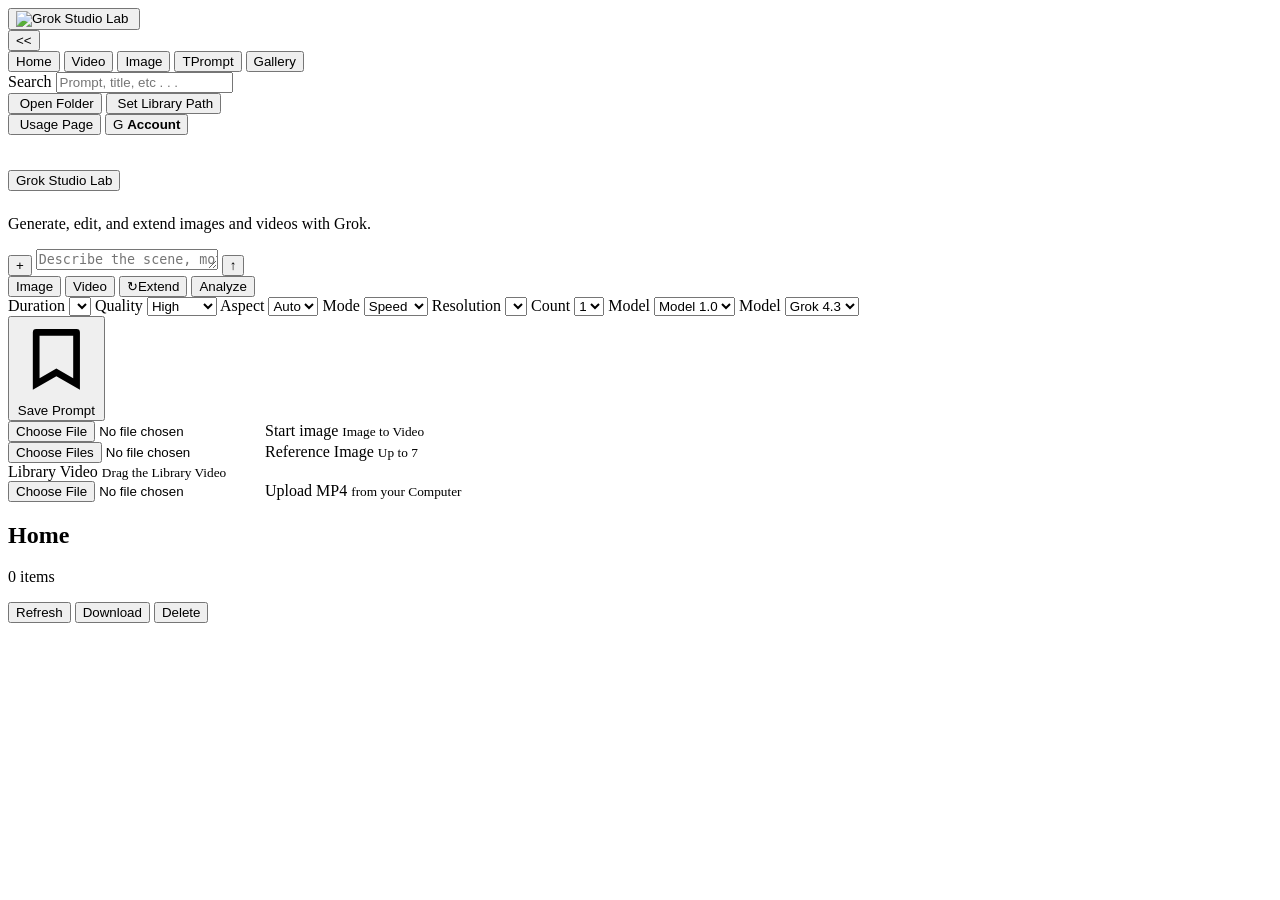
==== Grok Studio Lab.app/Contents/Resources/GrokStudio/studio_static/index.html @ 83d58e44 "Release Grok Studio Lab V6 for Mac" ====
<!doctype html>
<html lang="en">
  <head>
    <meta charset="utf-8" />
    <meta name="viewport" content="width=device-width, initial-scale=1" />
    <title>Grok Studio Lab</title>
    <link rel="stylesheet" href="/assets/app.css?v=lab-v6-20260615-01" />
  </head>
  <body>
    <button id="sidebarOpenBtn" class="sidebar-open" data-symbol="&gt;&gt;" hidden aria-label="Open sidebar">&gt;&gt;</button>
    <div class="app-shell" id="appShell">
      <aside class="sidebar">
        <div class="sidebar-head">
          <div class="brand">
            <button id="brandHomeBtn" class="brand-home-button" type="button" aria-label="Go to Home">
              <img class="brand-icon" src="/assets/GrokStudioProIcon.png" alt="Grok Studio Lab" />
              <img class="brand-icon brand-icon-accent" src="/assets/GrokStudioProIconAccent.png" alt="" />
            </button>
          </div>
          <button id="sidebarCloseBtn" class="ghost-button sidebar-close" data-symbol="&lt;&lt;" aria-label="Hide sidebar">&lt;&lt;</button>
        </div>

        <nav class="nav-stack" aria-label="Library filters">
          <button class="nav-item active" data-filter="all"><img src="/assets/icons/imagine/home.svg" alt="" /><span>Home</span></button>
          <button class="nav-item" data-filter="video"><img src="/assets/icons/imagine/video.svg" alt="" /><span>Video</span></button>
          <button class="nav-item" data-filter="image"><img src="/assets/icons/imagine/image.svg" alt="" /><span>Image</span></button>
          <button class="nav-item" data-filter="prompt"><span class="nav-icon">T</span><span>Prompt</span></button>
          <button id="galleryNavBtn" class="nav-item gallery-nav-item" data-view="folder-gallery"><img src="/assets/icons/imagine/gallery.svg" alt="" /><span>Gallery</span></button>
          <div class="sidebar-block">
            <label for="searchInput" class="nav-item sidebar-search-label"><img src="/assets/icons/imagine/search.svg" alt="" /><span>Search</span></label>
            <input id="searchInput" type="search" placeholder="Prompt, title, etc . . ." />
          </div>
        </nav>

        <section class="account-card" aria-label="Account">
          <div class="sidebar-library-actions">
            <button id="libraryFolderBtn" class="nav-item open-folder-button" type="button">
              <img src="/assets/icons/imagine/folder-open.svg" alt="" />
              <span>Open Folder</span>
            </button>
            <button id="setLibraryPathBtn" class="nav-item set-library-path-button" type="button">
              <img src="/assets/icons/imagine/map-pin.svg" alt="" />
              <span>Set Library Path</span>
            </button>
          </div>
          <button id="usagePageBtn" class="usage-page-button" type="button">
            <img src="/assets/icons/imagine/usage.svg" alt="" />
            <span>Usage Page</span>
          </button>
          <button id="accountButton" class="account-button" type="button">
            <span class="account-avatar" aria-hidden="true">G</span>
            <span class="account-copy">
              <strong id="accountEmail">Account</strong>
            </span>
          </button>
        </section>

      </aside>

      <main class="workspace">
        <header class="topbar">
          <div class="topbar-copy">
            <h1><button id="titleHomeBtn" class="title-home-button" type="button">Grok Studio Lab</button></h1>
            <p>Generate, edit, and extend images and videos with Grok.</p>
          </div>
        </header>

        <div id="selectionBar" class="selection-bar" hidden>
          <strong id="selectionCount">Selected: 0</strong>
          <button id="selectionDownloadBtn" class="ghost-button" type="button">Download</button>
          <button id="selectionDeleteBtn" class="ghost-button danger-button" type="button">Delete</button>
          <button id="selectionClearBtn" class="ghost-button" type="button" aria-label="Clear selection">x</button>
        </div>

        <section id="detailScreen" class="detail-screen" hidden aria-label="Media detail"></section>

        <section id="folderGalleryScreen" class="folder-gallery-screen" hidden aria-label="Gallery folders">
          <header class="folder-gallery-header">
            <h2>Gallery</h2>
            <div class="gallery-sort-buttons" aria-label="Sort second-level folders">
              <button type="button" data-gallery-sort="abc">ABC</button>
              <button type="button" data-gallery-sort="ko">가나다</button>
            </div>
            <div class="folder-gallery-actions">
              <button id="makeFolderBtn" class="make-folder-button" type="button">
                <span aria-hidden="true">+</span>
                Make
              </button>
              <button id="renameFolderBtn" class="rename-folder-button" type="button">
                <span aria-hidden="true">=</span>
                Rename
              </button>
              <button id="deleteFolderBtn" class="delete-folder-button" type="button">
                <span aria-hidden="true">-</span>
                Delete
              </button>
            </div>
          </header>
          <div class="folder-gallery-layout">
            <section class="primary-folder-panel" aria-label="Primary folders">
              <div class="folder-panel-heading">
                <strong>Collections</strong>
              </div>
              <div id="primaryFolderList" class="primary-folder-list"></div>
            </section>
            <section class="secondary-folder-panel" aria-label="Secondary folders">
              <div class="folder-panel-heading">
                <strong id="secondaryFolderTitle">Select a collection</strong>
              </div>
              <div id="secondaryFolderGrid" class="secondary-folder-grid"></div>
            </section>
          </div>
        </section>

        <section class="composer lab-composer" aria-label="Create media">
          <div id="attachmentTray" class="attachment-tray" hidden>
            <label class="attachment-upload-card" id="imageSourceDrop">
              <input id="imageFiles" type="file" accept="image/*" multiple />
              <img src="/assets/icons/imagine/upload-plus.svg" alt="" />
              <span><strong>Image</strong><small>Upload or Drop</small></span>
            </label>
            <div id="uploadHistoryStrip" class="upload-history-strip"></div>
            <div id="imageFileNames" class="file-list source-image-list composer-attached-list"></div>
          </div>

          <div class="composer-plus-row">
            <button id="composerAttachBtn" class="composer-plus" type="button" aria-label="Attach media">+</button>
            <textarea id="promptInput" rows="1" wrap="off" placeholder="Describe the scene, motion, edit, or continuation..."></textarea>
            <button id="submitBtn" class="composer-send" type="button" aria-label="Generate">↑</button>
          </div>

          <div class="composer-options-row">
            <div class="composer-mode-controls">
              <div class="tabs" role="tablist" aria-label="Mode">
                <button class="tab active" data-mode="image" role="tab"><img src="/assets/icons/imagine/image.svg" alt="" />Image</button>
                <button class="tab" data-mode="video" role="tab"><img src="/assets/icons/imagine/video.svg" alt="" />Video</button>
                <button class="tab" data-mode="extend" role="tab"><span class="tab-icon" aria-hidden="true">↻</span>Extend</button>
                <button class="tab" data-mode="analyze" role="tab"><img src="/assets/icons/imagine/search.svg" alt="" />Analyze</button>
              </div>
              <div class="controls-grid">
                <label id="durationControl">
                  <span class="control-name">Duration</span>
                  <select id="durationInput"></select>
                </label>
                <label id="trimQualityControl">
                  <span class="control-name">Quality</span>
                  <select id="trimQualityInput">
                    <option value="high" selected>High</option>
                    <option value="medium">Medium</option>
                    <option value="low">Low</option>
                  </select>
                </label>
                <label id="ratioControl">
                  <span class="control-name">Aspect</span>
                  <select id="aspectInput">
                    <option value="">Auto</option>
                    <option>1:1</option>
                    <option>16:9</option>
                    <option>9:16</option>
                    <option>3:2</option>
                    <option>2:3</option>
                    <option>4:3</option>
                    <option>3:4</option>
                  </select>
                </label>
                <label id="imageModelControl">
                  <span class="control-name">Mode</span>
                  <select id="imageModelInput">
                    <option value="grok-imagine-image" selected>Speed</option>
                    <option value="grok-imagine-image-quality">Quality</option>
                  </select>
                </label>
                <label id="resolutionControl">
                  <span class="control-name">Resolution</span>
                  <select id="resolutionInput"></select>
                </label>
                <label id="countControl">
                  <span class="control-name">Count</span>
                  <select id="countInput">
                    <option value="1" selected>1</option>
                    <option value="2">2</option>
                    <option value="3">3</option>
                    <option value="4">4</option>
                  </select>
                </label>
                <label id="modelControl">
                  <span class="control-name">Model</span>
                  <select id="videoModelInput">
                    <option value="">Model 1.0</option>
                    <option value="grok-imagine-video-1.5-preview">Model 1.5</option>
                  </select>
                </label>
                <label id="analyzeModelControl">
                  <span class="control-name">Model</span>
                  <select id="analyzeModelInput">
                    <option value="grok-4.3" selected>Grok 4.3</option>
                    <option value="grok-4.20-0309-non-reasoning">Grok 4.2</option>
                  </select>
                </label>
              </div>
            </div>
            <button id="savePromptBtn" class="save-prompt-lab" type="button">
              <span class="save-prompt-icon" aria-hidden="true">
                <svg viewBox="0 0 24 24"><path d="M6 3h12a1 1 0 0 1 1 1v17l-7-4-7 4V4a1 1 0 0 1 1-1zm1 2v12.6l5-2.9 5 2.9V5H7z"/></svg>
              </span>
              Save Prompt
            </button>
          </div>

          <input id="categoryInput" type="hidden" value="Inbox" />
          <input id="tagsInput" type="hidden" value="" />

          <div class="mode-panel active" data-panel="image">
          </div>

          <div class="mode-panel compact-hidden" data-panel="video">
            <div class="upload-line two">
              <div class="video-upload-column">
                <label class="file-drop" id="startImageDrop">
                  <input id="startImageFile" type="file" accept="image/*" />
                  <span>Start image</span>
                  <small>Image to Video</small>
                </label>
                <div id="startImagePreview" class="start-preview" hidden></div>
              </div>
              <div class="video-upload-column">
                <label class="file-drop" id="referenceImageDrop">
                  <input id="referenceImageFiles" type="file" accept="image/*" multiple />
                  <span>Reference Image</span>
                  <small>Up to 7</small>
                </label>
                <div id="videoFileNames" class="file-list reference-image-list"></div>
              </div>
            </div>
          </div>

          <div class="mode-panel compact-hidden" data-panel="extend">
            <div class="extend-source-grid">
              <div class="extend-source-block">
                <input id="sourceVideoSelect" type="hidden" value="" />
                <div id="sourceVideoDrop" class="file-drop source-video-drop" role="button" tabindex="0">
                  <span>Library Video</span>
                  <small>Drag the Library Video</small>
                </div>
              </div>
              <label class="file-drop flat source-upload-drop">
                <input id="sourceVideoFile" type="file" accept="video/mp4,video/*" />
                <span>Upload MP4</span>
                <small>from your Computer</small>
              </label>
            </div>
            <div id="sourceVideoPreview" class="source-video-preview" hidden></div>
          </div>
        </section>

        <section class="library-panel" aria-label="Library">
          <div class="library-header">
            <div class="library-title-row">
              <h2><span id="openFolderTitle" class="library-title-button">Home</span></h2>
              <button id="promptNewBtn" class="prompt-new-button" type="button" hidden><span aria-hidden="true">+</span> Write</button>
              <p id="libraryCount">0 items</p>
            </div>
            <p id="workspaceContext" class="workspace-context" hidden></p>
            <div class="library-actions">
              <button id="refreshBtn" class="ghost-button">Refresh</button>
              <button id="downloadSelectedBtn" class="ghost-button">Download</button>
              <button id="moveToGalleryBtn" class="ghost-button move-to-gallery-button" type="button" hidden>Move to Gallery</button>
              <button id="deleteSelectedBtn" class="ghost-button danger-button">Delete</button>
              <button id="librarySelectionClearBtn" class="ghost-button library-selection-clear" type="button" aria-label="Clear selection" hidden>x</button>
            </div>
          </div>

          <section id="gallery" class="gallery" aria-live="polite"></section>
        </section>

        <div id="accountOverlay" class="account-overlay" hidden>
          <section id="accountScreen" class="account-screen" role="dialog" aria-modal="true" aria-label="Account">
            <div class="account-screen-head">
              <div>
                <h2>Account <span class="account-heading-note">Register and Switch.</span></h2>
                <p class="account-head-spacer" aria-hidden="true">&nbsp;</p>
              </div>
            </div>
            <div class="account-register">
              <label>
                Email
                <input id="accountNameInput" type="text" placeholder="Main Account" />
              </label>
              <input id="accountPathInput" type="hidden" />
              <button id="registerAccountBtn" class="primary-button" type="button">Register</button>
            </div>
            <div id="accountList" class="account-list"></div>
            <div class="account-back-row">
              <button id="accountBackBtn" class="ghost-button" type="button">Back</button>
            </div>
          </section>
        </div>
      </main>
    </div>

    <div id="toast" class="toast" hidden></div>
    <div id="errorPanel" class="error-panel" hidden>
      <div class="error-panel-head">
        <div>
          <strong id="errorTitle">Job failed</strong>
          <span id="errorKind">Error</span>
        </div>
        <button id="closeErrorBtn" class="ghost-button" type="button">Close</button>
      </div>
      <pre id="errorBody"></pre>
      <div class="error-panel-actions">
        <button id="copyErrorBtn" class="ghost-button" type="button">Copy</button>
      </div>
    </div>
    <div id="studioFullscreenPlayer" class="video-player studio-fullscreen-player" data-video-player tabindex="0" hidden>
      <video class="custom-video" playsinline preload="metadata"></video>
      <div class="video-controls" data-video-controls>
        <button class="video-play" type="button" aria-label="Play"><span class="video-icon"><svg viewBox="0 0 24 24" aria-hidden="true"><path d="M8 5v14l11-7z"/></svg></span></button>
        <span class="video-time"><span data-current>0:00</span><span data-time-separator> / </span><span data-duration>0:00</span></span>
        <input class="video-seek" data-seek type="range" min="0" max="1000" value="0" step="1" aria-label="Seek" />
        <button class="video-mute" type="button" aria-label="Mute"><span class="video-icon"><svg viewBox="0 0 24 24" aria-hidden="true"><path d="M4 9v6h4l5 4V5L9.8 7.6 18.2 16 20 14.2 5.8 0 4 1.8l5.2 5.2L8 9H4z"/></svg></span></button>
        <label class="video-volume">
          <span data-volume-label>100</span>
          <input class="video-volume-slider" data-volume type="range" min="0" max="100" value="100" step="1" aria-label="Volume" />
        </label>
        <button class="video-a" type="button">A</button>
        <button class="video-b" type="button">B</button>
        <select class="video-rate" aria-label="Playback speed">
          <option value="2">2x</option>
          <option value="1.5">1.5x</option>
          <option value="1.25">1.25x</option>
          <option value="1" selected>1x</option>
          <option value="0.75">0.75x</option>
          <option value="0.5">0.5x</option>
          <option value="0.25">0.25x</option>
        </select>
      </div>
    </div>
    <script src="/assets/app.js?v=lab-v6-20260615-01"></script>
  </body>
</html>
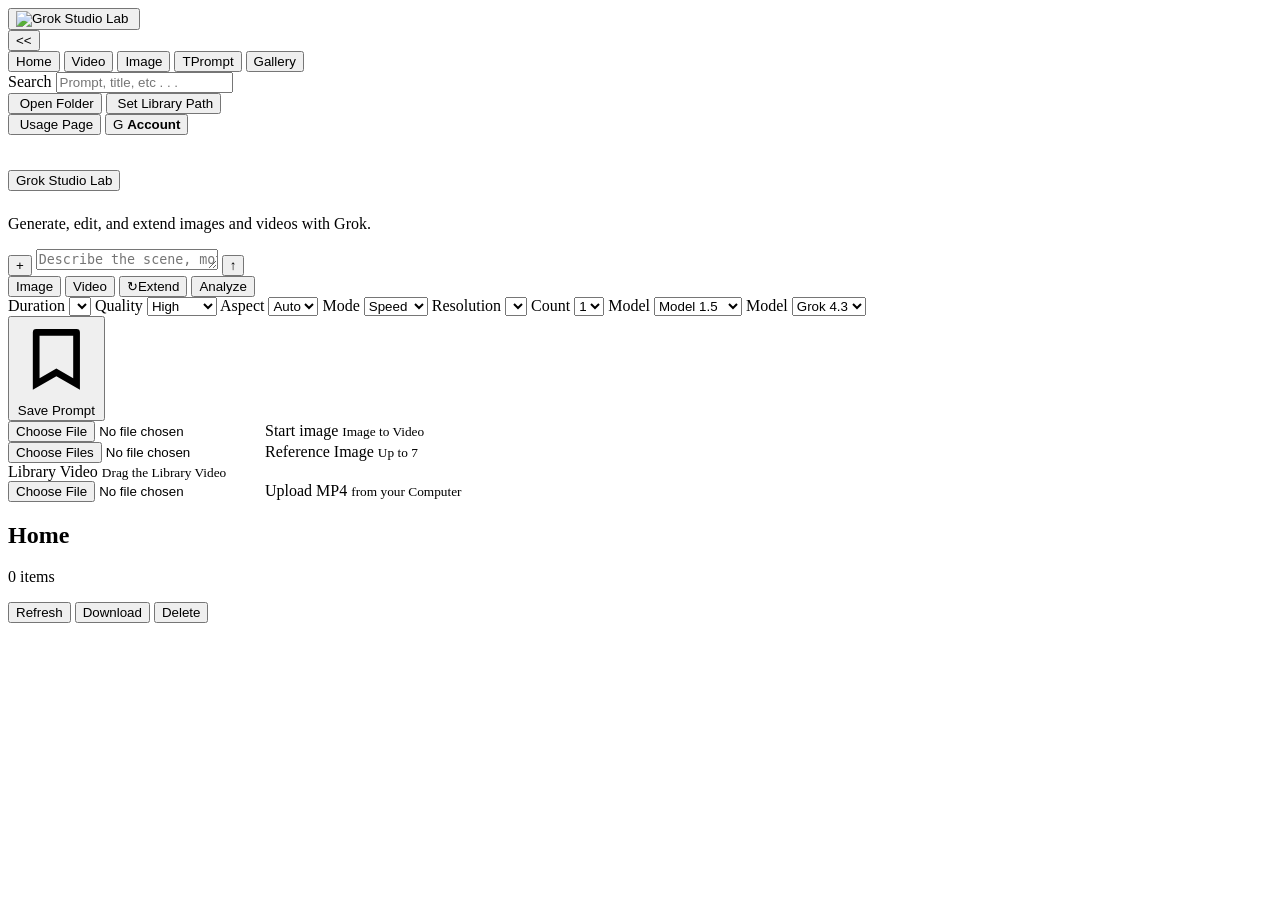
==== commit 4e8d2bda: "Update video model selector" ====
--- a/Grok Studio Lab.app/Contents/Resources/GrokStudio/studio_static/index.html
+++ b/Grok Studio Lab.app/Contents/Resources/GrokStudio/studio_static/index.html
@@ -4,7 +4,7 @@
     <meta charset="utf-8" />
     <meta name="viewport" content="width=device-width, initial-scale=1" />
     <title>Grok Studio Lab</title>
-    <link rel="stylesheet" href="/assets/app.css?v=lab-v6-20260615-01" />
+    <link rel="stylesheet" href="/assets/app.css?v=lab-v6-video-models-20260619-01" />
   </head>
   <body>
     <button id="sidebarOpenBtn" class="sidebar-open" data-symbol="&gt;&gt;" hidden aria-label="Open sidebar">&gt;&gt;</button>
@@ -77,10 +77,6 @@
         <section id="folderGalleryScreen" class="folder-gallery-screen" hidden aria-label="Gallery folders">
           <header class="folder-gallery-header">
             <h2>Gallery</h2>
-            <div class="gallery-sort-buttons" aria-label="Sort second-level folders">
-              <button type="button" data-gallery-sort="abc">ABC</button>
-              <button type="button" data-gallery-sort="ko">가나다</button>
-            </div>
             <div class="folder-gallery-actions">
               <button id="makeFolderBtn" class="make-folder-button" type="button">
                 <span aria-hidden="true">+</span>
@@ -99,13 +95,18 @@
           <div class="folder-gallery-layout">
             <section class="primary-folder-panel" aria-label="Primary folders">
               <div class="folder-panel-heading">
-                <strong>Collections</strong>
+                <button id="collectionHeadingBtn" class="collection-heading-button" type="button" aria-pressed="false">Collection</button>
               </div>
               <div id="primaryFolderList" class="primary-folder-list"></div>
             </section>
             <section class="secondary-folder-panel" aria-label="Secondary folders">
               <div class="folder-panel-heading">
-                <strong id="secondaryFolderTitle">Select a collection</strong>
+                <div class="gallery-sort-buttons" aria-label="Sort second-level folders">
+                  <button type="button" data-gallery-sort="ko">가나다</button>
+                  <button type="button" data-gallery-sort="abc">ABC</button>
+                  <button id="saveGallerySortBtn" class="save-gallery-sort-button" type="button">Save</button>
+                </div>
+                <strong id="secondaryFolderTitle"></strong>
               </div>
               <div id="secondaryFolderGrid" class="secondary-folder-grid"></div>
             </section>
@@ -186,8 +187,9 @@
                 <label id="modelControl">
                   <span class="control-name">Model</span>
                   <select id="videoModelInput">
+                    <option value="grok-imagine-video-1.5" selected>Model 1.5</option>
+                    <option value="grok-imagine-video-1.5-preview">Model 1.5p</option>
                     <option value="">Model 1.0</option>
-                    <option value="grok-imagine-video-1.5-preview">Model 1.5</option>
                   </select>
                 </label>
                 <label id="analyzeModelControl">
@@ -336,6 +338,6 @@
         </select>
       </div>
     </div>
-    <script src="/assets/app.js?v=lab-v6-20260615-01"></script>
+    <script src="/assets/app.js?v=lab-v6-video-models-20260619-01"></script>
   </body>
 </html>
